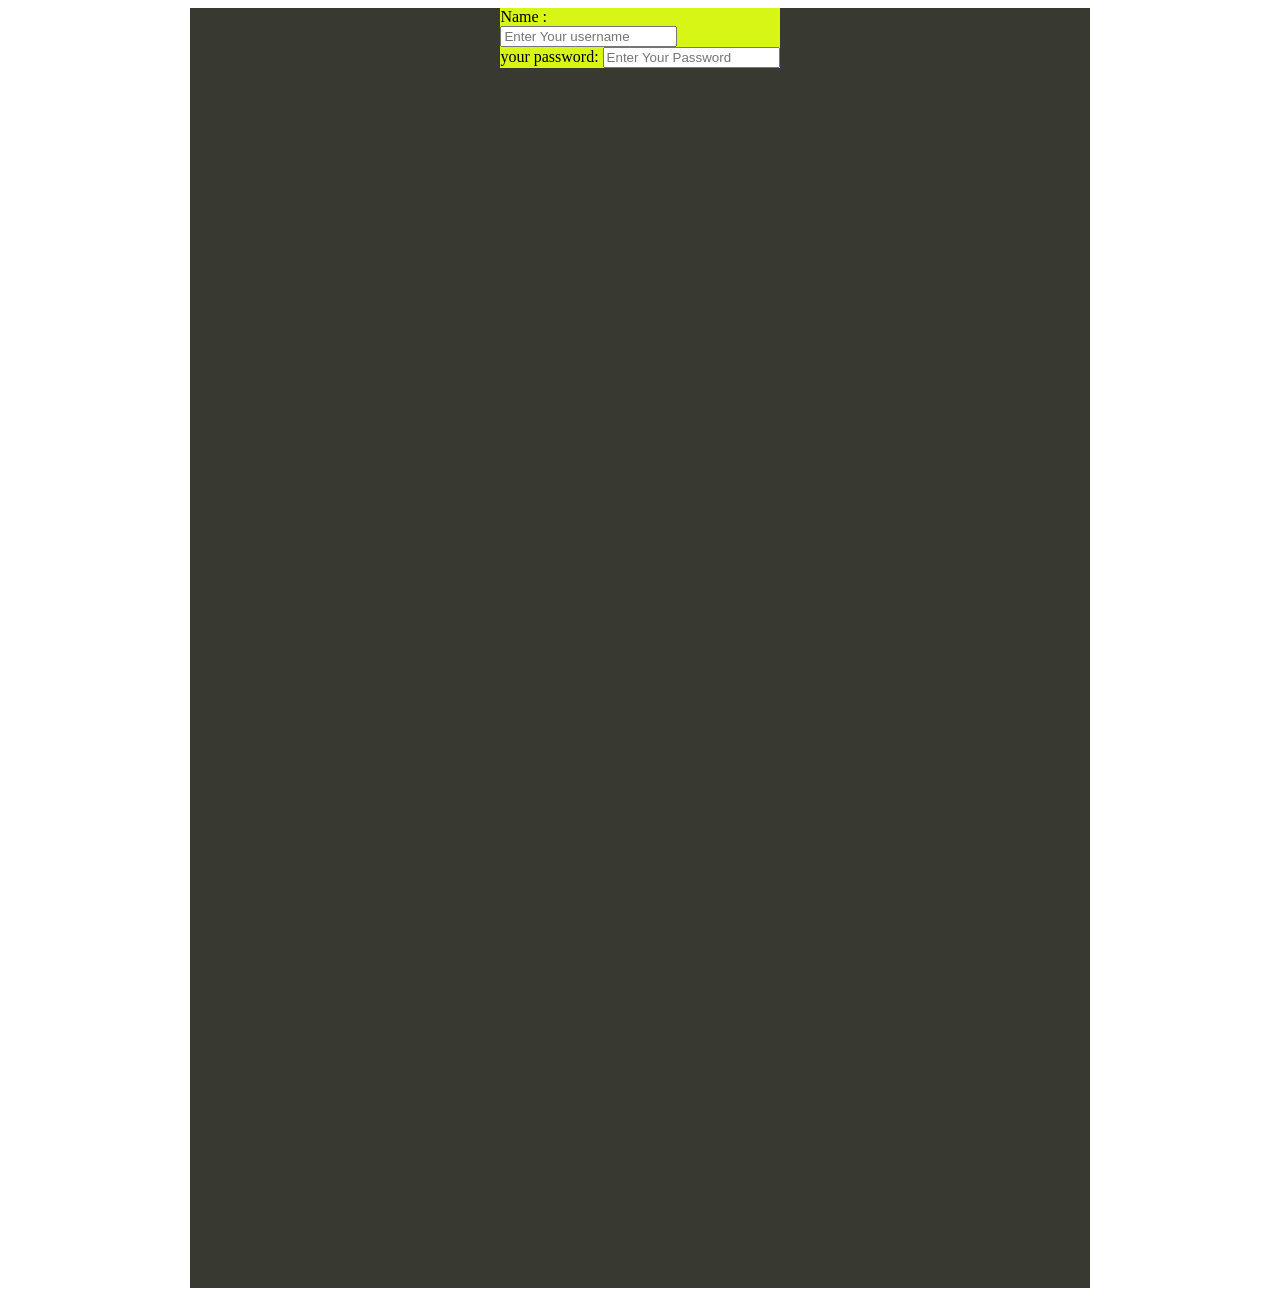
==== login.html @ af9a8a92 "Added Form Page in  login.html" ====
<!DOCTYPE html>
<html lang="en">
<head>
    <meta charset="UTF-8">
    <meta name="viewport" content="width=device-width, initial-scale=1.0">
    <title>Document</title>
    <style>
        .main-div{
            background-color: rgb(56, 57, 48);
            height: 100vmax;
            width: 100vmin;
            margin: auto;
           
        }
        form{
            background-color: rgb(216, 246, 22);
        }
        .form{
            margin-top: auto;
            display: flex;
            flex-direction: column;
            justify-content: center;
            align-items: center;
        }
    </style>
</head>
<body>
    <div class="main-div">
        <div class="form">
        <form action="">
            <label for="">Name :</label>
            <br>
            <input type="text" placeholder="Enter Your username"><br>
            <label for="password">your password:</label>
            <input type="password" placeholder="Enter Your Password">
            
        </form>
        </div>

    </div>
    
</body>
</html>
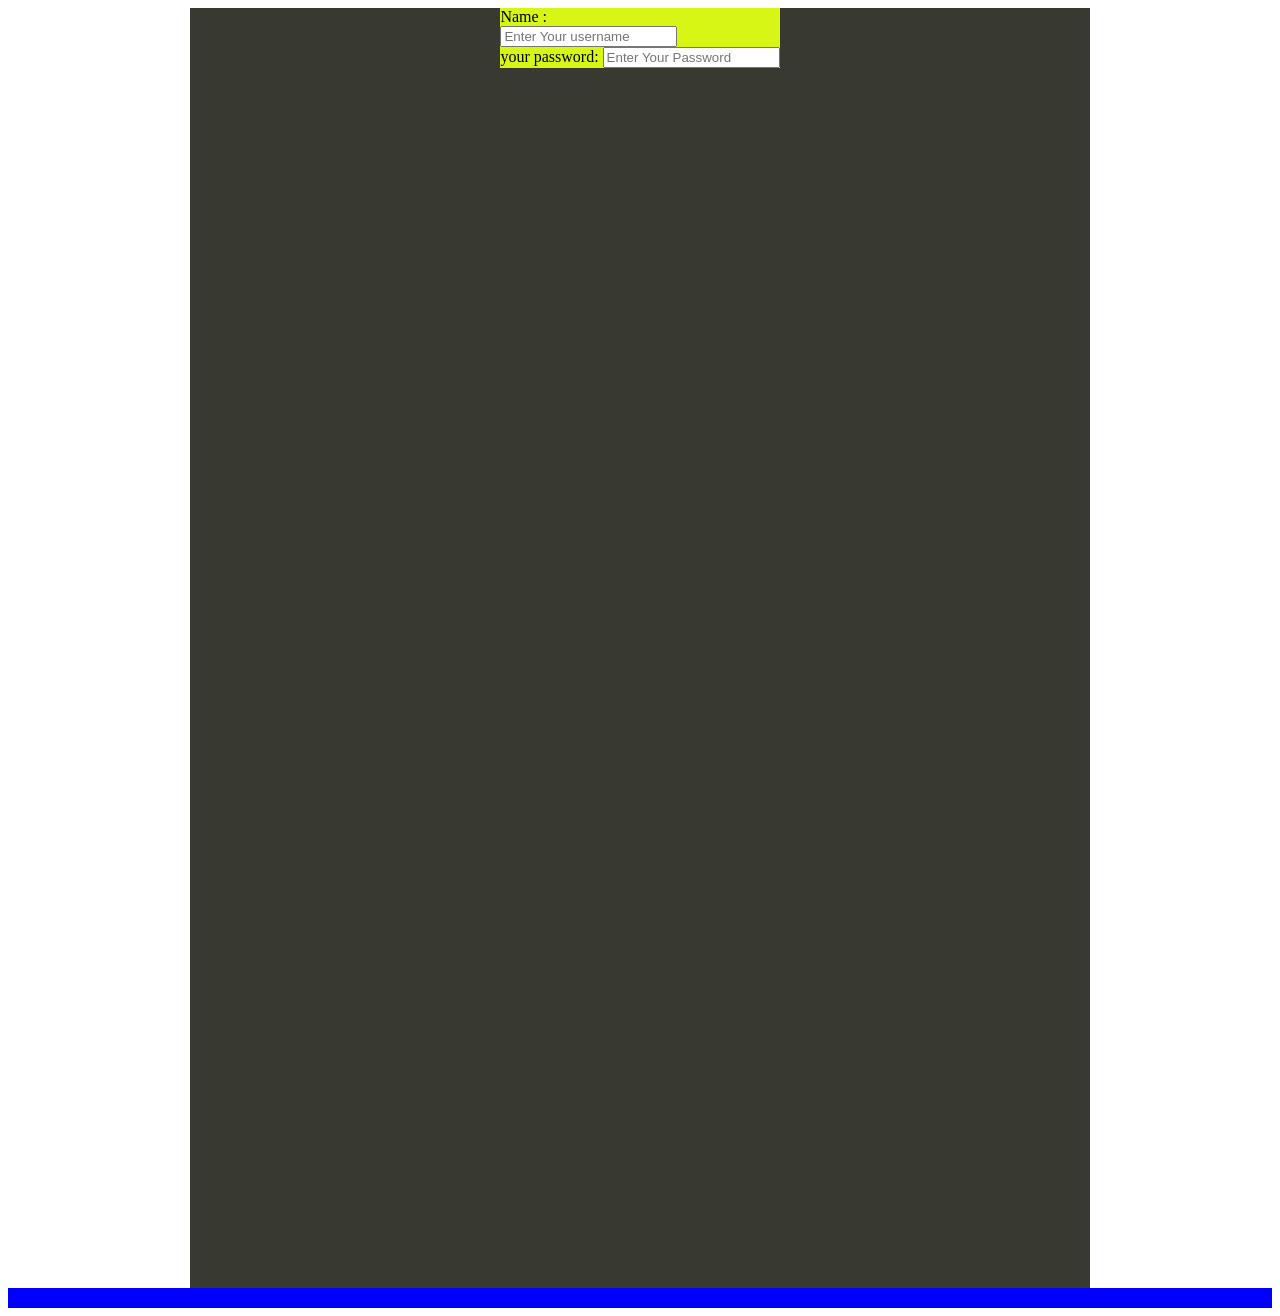
==== commit 623c886b: "Added css file" ====
--- a/login.html
+++ b/login.html
@@ -4,6 +4,7 @@
     <meta charset="UTF-8">
     <meta name="viewport" content="width=device-width, initial-scale=1.0">
     <title>Document</title>
+    <link rel="stylesheet" href="./login.css">
     <style>
         .main-div{
             background-color: rgb(56, 57, 48);
@@ -22,6 +23,7 @@
             justify-content: center;
             align-items: center;
         }
+        
     </style>
 </head>
 <body>
@@ -38,6 +40,8 @@
         </div>
 
     </div>
+    <section class="hero-section"></section>
+    <footer></footer>
     
 </body>
 </html>
--- a/login.css
+++ b/login.css
@@ -0,0 +1,4 @@
+.hero-section{
+    background-color: blue;
+    padding: 10px;
+}
